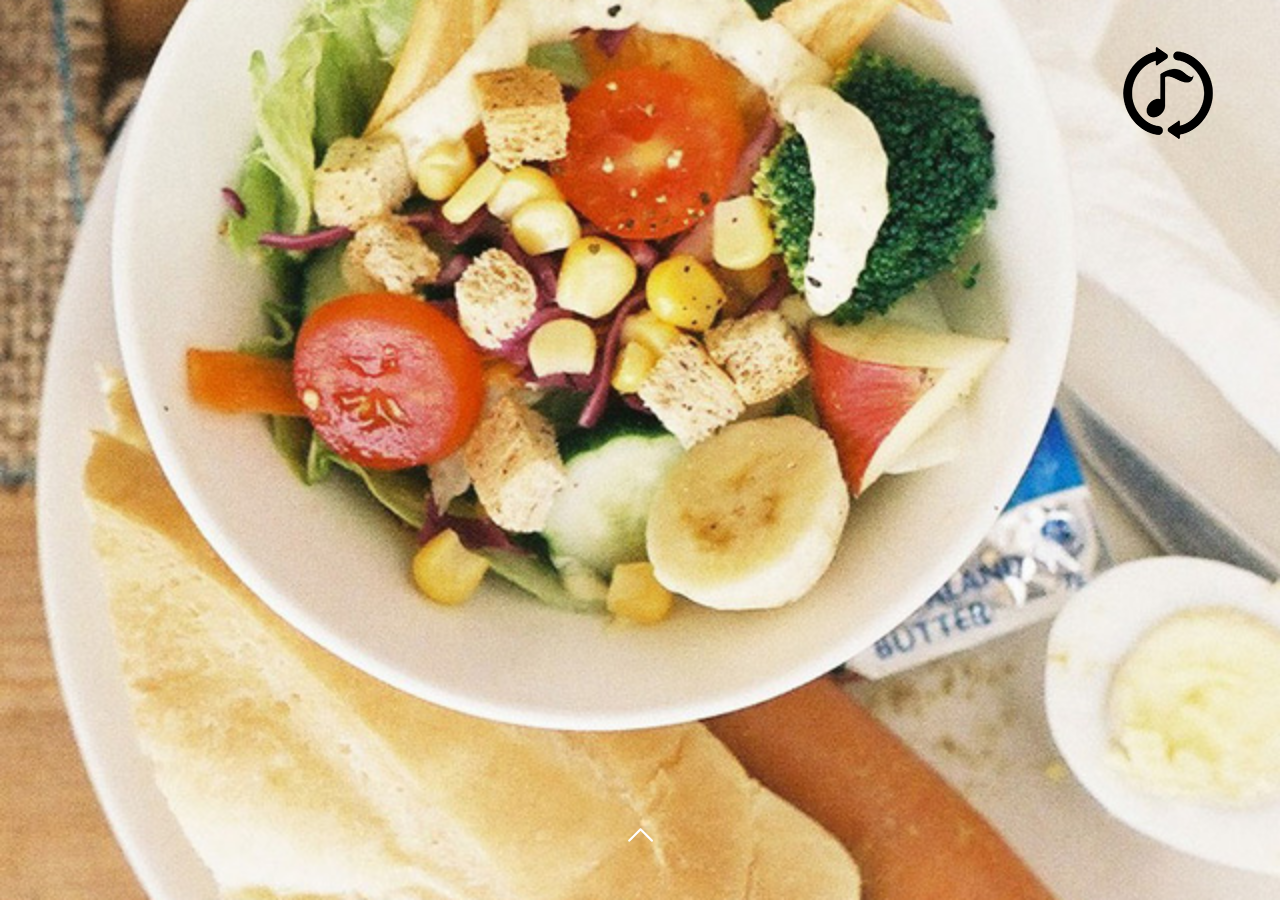
==== rollingscreen/index.html @ 0dbc527d "滑动图和音乐播放暂停" ====
<!DOCTYPE html>
<html lang="zh-cn" class="no-js">
<head>
    <meta http-equiv="Content-Type" content="text/html; charset=UTF-8">
    <meta http-equiv="Content-Type">
    <meta content="text/html; charset=utf-8">
    <meta charset="utf-8">
    <title>融成财富-融成金服</title>
    <meta name="viewport" content="initial-scale=1, maximum-scale=1, user-scalable=no">
    <meta name="format-detection" content="telephone=no">
    <meta name="format-detection" content="email=no">
    <link rel="stylesheet" type="text/css" href="css/reset.css">
    <link rel="stylesheet" type="text/css" href="css/animations.css">
    <link rel="stylesheet" type="text/css" href="css/layout.css">
    <link rel="stylesheet" type="text/css" href="css/page.css">
</head>
<body>

<div id="page-hd">
    <div id="loading" style="display: none;">
        <div class="spinner">
            <div class="spinner-container container1">
                <div class="circle1"></div>
                <div class="circle2"></div>
                <div class="circle3"></div>
                <div class="circle4"></div>
            </div>
            <div class="spinner-container container2">
                <div class="circle1"></div>
                <div class="circle2"></div>
                <div class="circle3"></div>
                <div class="circle4"></div>
            </div>
            <div class="spinner-container container3">
                <div class="circle1"></div>
                <div class="circle2"></div>
                <div class="circle3"></div>
                <div class="circle4"></div>
            </div>
        </div>
    </div>
    <img src="img/icon_up.png" alt="" class="arrow-up pt-page-moveIconUp"></div>
<div id="page-content">
    <div class="page page-1 page-current"></div>
    <div class="page page-2 hide"></div>
    <div class="page page-3 hide"></div>
    <div class="page page-4 hide"></div>
    <div class="page page-5 hide"></div>
    <div class="page page-6 hide"></div>
    <div class="page page-7 hide"></div>
    <div class="page page-8 hide"></div>
    <div class="page page-9 hide"></div>
</div>
<div id="page-ft"></div>
<div id="audio_btn" class="rotate">
    <audio loop src="i/bgm.mp3" id="media" autoplay="autoplay" preload="perload"></audio>
</div>
<script type="text/javascript" src="js/zepto.min.js"></script>
<script type="text/javascript" src="js/touch.js"></script>
<script type="text/javascript" src="js/index.js"></script>
<script type="text/javascript" src="js/jquery.min.js"></script>
<script>
    var x = document.getElementById("media");
    $(function () {
        $("#audio_btn").click(function () {
            $(this).toggleClass("rotate"); //控制音乐图标 自转或暂停(删除旋转属性)

            if ($(this).hasClass("rotate")) {//判断div是否包含指定类名，并指定音乐是否播放
                x.play();
            } else {
                x.pause();
            }
        })
    });
</script>
</body>
</html>
---- rollingscreen/css/animations.css ----
/* animation sets */

/* move from / to  */

.pt-page-moveToLeft {
	-webkit-animation: moveToLeft .6s ease both;
	animation: moveToLeft .6s ease both;
}

.pt-page-moveFromLeft {
	-webkit-animation: moveFromLeft .6s ease both;
	animation: moveFromLeft .6s ease both;
}

.pt-page-moveToRight {
	-webkit-animation: moveToRight .6s ease both;
	animation: moveToRight .6s ease both;
}

.pt-page-moveFromRight {
	-webkit-animation: moveFromRight .6s ease both;
	animation: moveFromRight .6s ease both;
}

.pt-page-moveToTop {
	-webkit-animation: moveToTop .6s ease both;
	animation: moveToTop .6s ease both;
}

.pt-page-moveFromTop {
	-webkit-animation: moveFromTop .6s ease both;
	animation: moveFromTop .6s ease both;
}

.pt-page-moveToBottom {
	-webkit-animation: moveToBottom .6s ease both;
	animation: moveToBottom .6s ease both;
}

.pt-page-moveFromBottom {
	-webkit-animation: moveFromBottom .6s ease both;
	animation: moveFromBottom .6s ease both;
}

/* fade */

.pt-page-fade {
	-webkit-animation: fade .7s ease both;
	animation: fade .7s ease both;
}

/* move from / to and fade */

.pt-page-moveToLeftFade {
	-webkit-animation: moveToLeftFade .7s ease both;
	animation: moveToLeftFade .7s ease both;
}

.pt-page-moveFromLeftFade {
	-webkit-animation: moveFromLeftFade .7s ease both;
	animation: moveFromLeftFade .7s ease both;
}

.pt-page-moveToRightFade {
	-webkit-animation: moveToRightFade .7s ease both;
	animation: moveToRightFade .7s ease both;
}

.pt-page-moveFromRightFade {
	-webkit-animation: moveFromRightFade .7s ease both;
	animation: moveFromRightFade .7s ease both;
}

.pt-page-moveToTopFade {
	-webkit-animation: moveToTopFade .7s ease both;
	animation: moveToTopFade .7s ease both;
}

.pt-page-moveFromTopFade {
	-webkit-animation: moveFromTopFade .7s ease both;
	animation: moveFromTopFade .7s ease both;
}

.pt-page-moveToBottomFade {
	-webkit-animation: moveToBottomFade .7s ease both;
	animation: moveToBottomFade .7s ease both;
}

.pt-page-moveFromBottomFade {
	-webkit-animation: moveFromBottomFade .7s ease both;
	animation: moveFromBottomFade .7s ease both;
}

/* move to with different easing */

.pt-page-moveToLeftEasing {
	-webkit-animation: moveToLeft .7s ease-in-out both;
	animation: moveToLeft .7s ease-in-out both;
}
.pt-page-moveToRightEasing {
	-webkit-animation: moveToRight .7s ease-in-out both;
	animation: moveToRight .7s ease-in-out both;
}
.pt-page-moveToTopEasing {
	-webkit-animation: moveToTop .7s ease-in-out both;
	animation: moveToTop .7s ease-in-out both;
}
.pt-page-moveToBottomEasing {
	-webkit-animation: moveToBottom .7s ease-in-out both;
	animation: moveToBottom .7s ease-in-out both;
}

/*  iconUp & circle */
.pt-page-moveIconUp {
	-webkit-animation: moveIconUp ease 1.5s both infinite;
	animation: moveToBottom ease 1.5s both infinite;
}

.pt-page-moveCircle {
	-webkit-animation: moveCircle ease-in-out 1.2s both;
	animation: moveCircle ease-in-out 1.2s both;
}


/********************************* keyframes **************************************/

/* move from / to  */

@-webkit-keyframes moveToLeft {
	from { }
	to { -webkit-transform: translateX(-100%); }
}
@keyframes moveToLeft {
	from { }
	to { -webkit-transform: translateX(-100%); transform: translateX(-100%); }
}

@-webkit-keyframes moveFromLeft {
	from { -webkit-transform: translateX(-100%); }
}
@keyframes moveFromLeft {
	from { -webkit-transform: translateX(-100%); transform: translateX(-100%); }
}

@-webkit-keyframes moveToRight { 
	from { }
	to { -webkit-transform: translateX(100%); }
}
@keyframes moveToRight { 
	from { }
	to { -webkit-transform: translateX(100%); transform: translateX(100%); }
}

@-webkit-keyframes moveFromRight {
	from { -webkit-transform: translateX(100%); }
}
@keyframes moveFromRight {
	from { -webkit-transform: translateX(100%); transform: translateX(100%); }
}

@-webkit-keyframes moveToTop {
	from { }
	to { -webkit-transform: translateY(-100%); }
}
@keyframes moveToTop {
	from { }
	to { -webkit-transform: translateY(-100%); transform: translateY(-100%); }
}

@-webkit-keyframes moveFromTop {
	from { -webkit-transform: translateY(-100%); }
}
@keyframes moveFromTop {
	from { -webkit-transform: translateY(-100%); transform: translateY(-100%); }
}

@-webkit-keyframes moveToBottom {
	from { }
	to { -webkit-transform: translateY(100%); }
}
@keyframes moveToBottom {
	from { }
	to { -webkit-transform: translateY(100%); transform: translateY(100%); }
}

@-webkit-keyframes moveFromBottom {
	from { -webkit-transform: translateY(100%); }
}
@keyframes moveFromBottom {
	from { -webkit-transform: translateY(100%); transform: translateY(100%); }
}

@-webkit-keyframes moveIconUp {
	0% { -webkit-transform: translateY(100%); opacity:0;}
	50% { -webkit-transform: translateY(0%); opacity:1;}
	100% { -webkit-transform: translateY(-100%); opacity:0;}
}
@keyframes moveIconUp {
	0% { -webkit-transform: translateY(100%); transform: translateY(100%); opacity:0;}
	50% { -webkit-transform: translateY(0%); transform: translateY(0%); opacity:1;}
	100% { -webkit-transform: translateY(-100%); transform: translateY(-100%); opacity:0;}
}

@-webkit-keyframes moveCircle {
	0% { -webkit-transform: translateY(-80%);-webkit-opacity:0.1;}
	5% { -webkit-transform: translateY(-80%);-webkit-opacity:0.3;}
	35% { -webkit-transform: translateY(10%);-webkit-opacity:1;}
	60% { -webkit-transform: translateY(-13%);}
	65% { -webkit-transform: translateY(-13%);}
	100% { -webkit-transform: translateY(0%);}
}

@keyframes moveCircle {
	0% { -webkit-transform: translateY(-80%);-webkit-opacity:0.1;
		transform: translateY(-80%);opacity:0.1;}
	5% { -webkit-transform: translateY(-80%);-webkit-opacity:0.3;
		transform: translateY(-80%);opacity:0.3;}
	35% { -webkit-transform: translateY(10%);-webkit-opacity:1;
		transform: translateY(10%);opacity:1;}
	60% { -webkit-transform: translateY(-13%);transform: translateY(-13%);}
	65% { -webkit-transform: translateY(-13%);transform: translateY(-13%);}
	100% { -webkit-transform: translateY(0%);transform: translateY(0%);}
}

/* fade */

@-webkit-keyframes fade {
	from { }
	to { opacity: 0.3; }
}
@keyframes fade {
	from { }
	to { opacity: 0.3; }
}

/* move from / to and fade */

@-webkit-keyframes moveToLeftFade {
	from { }
	to { opacity: 0.3; -webkit-transform: translateX(-100%); }
}
@keyframes moveToLeftFade {
	from { }
	to { opacity: 0.3; -webkit-transform: translateX(-100%); transform: translateX(-100%); }
}

@-webkit-keyframes moveFromLeftFade {
	from { opacity: 0.3; -webkit-transform: translateX(-100%); }
}
@keyframes moveFromLeftFade {
	from { opacity: 0.3; -webkit-transform: translateX(-100%); transform: translateX(-100%); }
}

@-webkit-keyframes moveToRightFade {
	from { }
	to { opacity: 0.3; -webkit-transform: translateX(100%); }
}
@keyframes moveToRightFade {
	from { }
	to { opacity: 0.3; -webkit-transform: translateX(100%); transform: translateX(100%); }
}

@-webkit-keyframes moveFromRightFade {
	from { opacity: 0.3; -webkit-transform: translateX(100%); }
}
@keyframes moveFromRightFade {
	from { opacity: 0.3; -webkit-transform: translateX(100%); transform: translateX(100%); }
}

@-webkit-keyframes moveToTopFade {
	from { }
	to { opacity: 0.3; -webkit-transform: translateY(-100%); }
}
@keyframes moveToTopFade {
	from { }
	to { opacity: 0.3; -webkit-transform: translateY(-100%); transform: translateY(-100%); }
}

@-webkit-keyframes moveFromTopFade {
	from { opacity: 0.3; -webkit-transform: translateY(-100%); }
}
@keyframes moveFromTopFade {
	from { opacity: 0.3; -webkit-transform: translateY(-100%); transform: translateY(-100%); }
}

@-webkit-keyframes moveToBottomFade {
	from { }
	to { opacity: 0.3; -webkit-transform: translateY(100%); }
}
@keyframes moveToBottomFade {
	from { }
	to { opacity: 0.3; -webkit-transform: translateY(100%); transform: translateY(100%); }
}

@-webkit-keyframes moveFromBottomFade {
	from { opacity: 0.3; -webkit-transform: translateY(100%); }
}
@keyframes moveFromBottomFade {
	from { opacity: 0.3; -webkit-transform: translateY(100%); transform: translateY(100%); }
}

/* scale and fade */

.pt-page-scaleDown {
	-webkit-animation: scaleDown .7s ease both;
	animation: scaleDown .7s ease both;
}

.pt-page-scaleUp {
	-webkit-animation: scaleUp .7s ease both;
	animation: scaleUp .7s ease both;
}

.pt-page-scaleUpDown {
	-webkit-animation: scaleUpDown .5s ease both;
	animation: scaleUpDown .5s ease both;
}

.pt-page-scaleDownUp {
	-webkit-animation: scaleDownUp .5s ease both;
	animation: scaleDownUp .5s ease both;
}

.pt-page-scaleDownCenter {
	-webkit-animation: scaleDownCenter .4s ease-in both;
	animation: scaleDownCenter .4s ease-in both;
}

.pt-page-scaleUpCenter {
	-webkit-animation: scaleUpCenter .4s ease-out both;
	animation: scaleUpCenter .4s ease-out both;
}

/********************************* keyframes **************************************/

/* scale and fade */

@-webkit-keyframes scaleDown {
	from { }
	to { opacity: 0; -webkit-transform: scale(.8); }
}
@keyframes scaleDown {
	from { }
	to { opacity: 0; -webkit-transform: scale(.8); transform: scale(.8); }
}

@-webkit-keyframes scaleUp {
	from { opacity: 0; -webkit-transform: scale(.8); }
}
@keyframes scaleUp {
	from { opacity: 0; -webkit-transform: scale(.8); transform: scale(.8); }
}

@-webkit-keyframes scaleUpDown {
	from { opacity: 0; -webkit-transform: scale(1.2); }
}
@keyframes scaleUpDown {
	from { opacity: 0; -webkit-transform: scale(1.2); transform: scale(1.2); }
}

@-webkit-keyframes scaleDownUp {
	from { }
	to { opacity: 0; -webkit-transform: scale(1.2); }
}
@keyframes scaleDownUp {
	from { }
	to { opacity: 0; -webkit-transform: scale(1.2); transform: scale(1.2); }
}

@-webkit-keyframes scaleDownCenter {
	from { }
	to { opacity: 0; -webkit-transform: scale(.7); }
}
@keyframes scaleDownCenter {
	from { }
	to { opacity: 0; -webkit-transform: scale(.7); transform: scale(.7); }
}

@-webkit-keyframes scaleUpCenter {
	from { opacity: 0; -webkit-transform: scale(.7); }
}
@keyframes scaleUpCenter {
	from { opacity: 0; -webkit-transform: scale(.7); transform: scale(.7); }
}

/* rotate sides first and scale */

.pt-page-rotateRightSideFirst {
	-webkit-transform-origin: 0% 50%;
	transform-origin: 0% 50%;
	-webkit-animation: rotateRightSideFirst .8s both ease-in;
	animation: rotateRightSideFirst .8s both ease-in;
}
.pt-page-rotateLeftSideFirst {
	-webkit-transform-origin: 100% 50%;
	transform-origin: 100% 50%;
	-webkit-animation: rotateLeftSideFirst .8s both ease-in;
	animation: rotateLeftSideFirst .8s both ease-in;
}
.pt-page-rotateTopSideFirst {
	-webkit-transform-origin: 50% 100%;
	transform-origin: 50% 100%;
	-webkit-animation: rotateTopSideFirst .8s both ease-in;
	animation: rotateTopSideFirst .8s both ease-in;
}
.pt-page-rotateBottomSideFirst {
	-webkit-transform-origin: 50% 0%;
	transform-origin: 50% 0%;
	-webkit-animation: rotateBottomSideFirst .8s both ease-in;
	animation: rotateBottomSideFirst .8s both ease-in;
}

/* flip */

.pt-page-flipOutRight {
	-webkit-transform-origin: 50% 50%;
	transform-origin: 50% 50%;
	-webkit-animation: flipOutRight .5s both ease-in;
	animation: flipOutRight .5s both ease-in;
}
.pt-page-flipInLeft {
	-webkit-transform-origin: 50% 50%;
	transform-origin: 50% 50%;
	-webkit-animation: flipInLeft .5s both ease-out;
	animation: flipInLeft .5s both ease-out;
}
.pt-page-flipOutLeft {
	-webkit-transform-origin: 50% 50%;
	transform-origin: 50% 50%;
	-webkit-animation: flipOutLeft .5s both ease-in;
	animation: flipOutLeft .5s both ease-in;
}
.pt-page-flipInRight {
	-webkit-transform-origin: 50% 50%;
	transform-origin: 50% 50%;
	-webkit-animation: flipInRight .5s both ease-out;
	animation: flipInRight .5s both ease-out;
}
.pt-page-flipOutTop {
	-webkit-transform-origin: 50% 50%;
	transform-origin: 50% 50%;
	-webkit-animation: flipOutTop .5s both ease-in;
	animation: flipOutTop .5s both ease-in;
}
.pt-page-flipInBottom {
	-webkit-transform-origin: 50% 50%;
	transform-origin: 50% 50%;
	-webkit-animation: flipInBottom .5s both ease-out;
	animation: flipInBottom .5s both ease-out;
}
.pt-page-flipOutBottom {
	-webkit-transform-origin: 50% 50%;
	transform-origin: 50% 50%;
	-webkit-animation: flipOutBottom .5s both ease-in;
	animation: flipOutBottom .5s both ease-in;
}
.pt-page-flipInTop {
	-webkit-transform-origin: 50% 50%;
	transform-origin: 50% 50%;
	-webkit-animation: flipInTop .5s both ease-out;
	animation: flipInTop .5s both ease-out;
}

/* rotate fall */

.pt-page-rotateFall {
	-webkit-transform-origin: 0% 0%;
	transform-origin: 0% 0%;
	-webkit-animation: rotateFall 1s both ease-in;
	animation: rotateFall 1s both ease-in;
}

/* rotate newspaper */
.pt-page-rotateOutNewspaper {
	-webkit-transform-origin: 50% 50%;
	transform-origin: 50% 50%;
	-webkit-animation: rotateOutNewspaper .5s both ease-in;
	animation: rotateOutNewspaper .5s both ease-in;
}
.pt-page-rotateInNewspaper {
	-webkit-transform-origin: 50% 50%;
	transform-origin: 50% 50%;
	-webkit-animation: rotateInNewspaper .5s both ease-out;
	animation: rotateInNewspaper .5s both ease-out;
}

/* push */
.pt-page-rotatePushLeft {
	-webkit-transform-origin: 0% 50%;
	transform-origin: 0% 50%;
	-webkit-animation: rotatePushLeft .8s both ease;
	animation: rotatePushLeft .8s both ease;
}
.pt-page-rotatePushRight {
	-webkit-transform-origin: 100% 50%;
	transform-origin: 100% 50%;
	-webkit-animation: rotatePushRight .8s both ease;
	animation: rotatePushRight .8s both ease;
}
.pt-page-rotatePushTop {
	-webkit-transform-origin: 50% 0%;
	transform-origin: 50% 0%;
	-webkit-animation: rotatePushTop .8s both ease;
	animation: rotatePushTop .8s both ease;
}
.pt-page-rotatePushBottom {
	-webkit-transform-origin: 50% 100%;
	transform-origin: 50% 100%;
	-webkit-animation: rotatePushBottom .8s both ease;
	animation: rotatePushBottom .8s both ease;
}

/* pull */
.pt-page-rotatePullRight {
	-webkit-transform-origin: 100% 50%;
	transform-origin: 100% 50%;
	-webkit-animation: rotatePullRight .5s both ease;
	animation: rotatePullRight .5s both ease;
}
.pt-page-rotatePullLeft {
	-webkit-transform-origin: 0% 50%;
	transform-origin: 0% 50%;
	-webkit-animation: rotatePullLeft .5s both ease;
	animation: rotatePullLeft .5s both ease;
}
.pt-page-rotatePullTop {
	-webkit-transform-origin: 50% 0%;
	transform-origin: 50% 0%;
	-webkit-animation: rotatePullTop .5s both ease;
	animation: rotatePullTop .5s both ease;
}
.pt-page-rotatePullBottom {
	-webkit-transform-origin: 50% 100%;
	transform-origin: 50% 100%;
	-webkit-animation: rotatePullBottom .5s both ease;
	animation: rotatePullBottom .5s both ease;
}

/* fold */
.pt-page-rotateFoldRight {
	-webkit-transform-origin: 0% 50%;
	transform-origin: 0% 50%;
	-webkit-animation: rotateFoldRight .7s both ease;
	animation: rotateFoldRight .7s both ease;
}
.pt-page-rotateFoldLeft {
	-webkit-transform-origin: 100% 50%;
	transform-origin: 100% 50%;
	-webkit-animation: rotateFoldLeft .7s both ease;
	animation: rotateFoldLeft .7s both ease;
}
.pt-page-rotateFoldTop {
	-webkit-transform-origin: 50% 100%;
	transform-origin: 50% 100%;
	-webkit-animation: rotateFoldTop .7s both ease;
	animation: rotateFoldTop .7s both ease;
}
.pt-page-rotateFoldBottom {
	-webkit-transform-origin: 50% 0%;
	transform-origin: 50% 0%;
	-webkit-animation: rotateFoldBottom .7s both ease;
	animation: rotateFoldBottom .7s both ease;
}

/* unfold */
.pt-page-rotateUnfoldLeft {
	-webkit-transform-origin: 100% 50%;
	transform-origin: 100% 50%;
	-webkit-animation: rotateUnfoldLeft .7s both ease;
	animation: rotateUnfoldLeft .7s both ease;
}
.pt-page-rotateUnfoldRight {
	-webkit-transform-origin: 0% 50%;
	transform-origin: 0% 50%;
	-webkit-animation: rotateUnfoldRight .7s both ease;
	animation: rotateUnfoldRight .7s both ease;
}
.pt-page-rotateUnfoldTop {
	-webkit-transform-origin: 50% 100%;
	transform-origin: 50% 100%;
	-webkit-animation: rotateUnfoldTop .7s both ease;
	animation: rotateUnfoldTop .7s both ease;
}
.pt-page-rotateUnfoldBottom {
	-webkit-transform-origin: 50% 0%;
	transform-origin: 50% 0%;
	-webkit-animation: rotateUnfoldBottom .7s both ease;
	animation: rotateUnfoldBottom .7s both ease;
}

/* room walls */
.pt-page-rotateRoomLeftOut {
	-webkit-transform-origin: 100% 50%;
	transform-origin: 100% 50%;
	-webkit-animation: rotateRoomLeftOut .8s both ease;
	animation: rotateRoomLeftOut .8s both ease;
}
.pt-page-rotateRoomLeftIn {
	-webkit-transform-origin: 0% 50%;
	transform-origin: 0% 50%;
	-webkit-animation: rotateRoomLeftIn .8s both ease;
	animation: rotateRoomLeftIn .8s both ease;
}
.pt-page-rotateRoomRightOut {
	-webkit-transform-origin: 0% 50%;
	transform-origin: 0% 50%;
	-webkit-animation: rotateRoomRightOut .8s both ease;
	animation: rotateRoomRightOut .8s both ease;
}
.pt-page-rotateRoomRightIn {
	-webkit-transform-origin: 100% 50%;
	transform-origin: 100% 50%;
	-webkit-animation: rotateRoomRightIn .8s both ease;
	animation: rotateRoomRightIn .8s both ease;
}
.pt-page-rotateRoomTopOut {
	-webkit-transform-origin: 50% 100%;
	transform-origin: 50% 100%;
	-webkit-animation: rotateRoomTopOut .8s both ease;
	animation: rotateRoomTopOut .8s both ease;
}
.pt-page-rotateRoomTopIn {
	-webkit-transform-origin: 50% 0%;
	transform-origin: 50% 0%;
	-webkit-animation: rotateRoomTopIn .8s both ease;
	animation: rotateRoomTopIn .8s both ease;
}
.pt-page-rotateRoomBottomOut {
	-webkit-transform-origin: 50% 0%;
	transform-origin: 50% 0%;
	-webkit-animation: rotateRoomBottomOut .8s both ease;
	animation: rotateRoomBottomOut .8s both ease;
}
.pt-page-rotateRoomBottomIn {
	-webkit-transform-origin: 50% 100%;
	transform-origin: 50% 100%;
	-webkit-animation: rotateRoomBottomIn .8s both ease;
	animation: rotateRoomBottomIn .8s both ease;
}

/* cube */
.pt-page-rotateCubeLeftOut {
	-webkit-transform-origin: 100% 50%;
	transform-origin: 100% 50%;
	-webkit-animation: rotateCubeLeftOut .6s both ease-in;
	animation: rotateCubeLeftOut .6s both ease-in;
}
.pt-page-rotateCubeLeftIn {
	-webkit-transform-origin: 0% 50%;
	transform-origin: 0% 50%;
	-webkit-animation: rotateCubeLeftIn .6s both ease-in;
	animation: rotateCubeLeftIn .6s both ease-in;
}
.pt-page-rotateCubeRightOut {
	-webkit-transform-origin: 0% 50%;
	transform-origin: 0% 50%;
	-webkit-animation: rotateCubeRightOut .6s both ease-in;
	animation: rotateCubeRightOut .6s both ease-in;
}
.pt-page-rotateCubeRightIn {
	-webkit-transform-origin: 100% 50%;
	transform-origin: 100% 50%;
	-webkit-animation: rotateCubeRightIn .6s both ease-in;
	animation: rotateCubeRightIn .6s both ease-in;
}
.pt-page-rotateCubeTopOut {
	-webkit-transform-origin: 50% 100%;
	transform-origin: 50% 100%;
	-webkit-animation: rotateCubeTopOut .6s both ease-in;
	animation: rotateCubeTopOut .6s both ease-in;
}
.pt-page-rotateCubeTopIn {
	-webkit-transform-origin: 50% 0%;
	transform-origin: 50% 0%;
	-webkit-animation: rotateCubeTopIn .6s both ease-in;
	animation: rotateCubeTopIn .6s both ease-in;
}
.pt-page-rotateCubeBottomOut {
	-webkit-transform-origin: 50% 0%;
	transform-origin: 50% 0%;
	-webkit-animation: rotateCubeBottomOut .6s both ease-in;
	animation: rotateCubeBottomOut .6s both ease-in;
}
.pt-page-rotateCubeBottomIn {
	-webkit-transform-origin: 50% 100%;
	transform-origin: 50% 100%;
	-webkit-animation: rotateCubeBottomIn .6s both ease-in;
	animation: rotateCubeBottomIn .6s both ease-in;
}

/* carousel */
.pt-page-rotateCarouselLeftOut {
	-webkit-transform-origin: 100% 50%;
	transform-origin: 100% 50%;
	-webkit-animation: rotateCarouselLeftOut .8s both ease;
	animation: rotateCarouselLeftOut .8s both ease;
}
.pt-page-rotateCarouselLeftIn {
	-webkit-transform-origin: 0% 50%;
	transform-origin: 0% 50%;
	-webkit-animation: rotateCarouselLeftIn .8s both ease;
	animation: rotateCarouselLeftIn .8s both ease;
}
.pt-page-rotateCarouselRightOut {
	-webkit-transform-origin: 0% 50%;
	transform-origin: 0% 50%;
	-webkit-animation: rotateCarouselRightOut .8s both ease;
	animation: rotateCarouselRightOut .8s both ease;
}
.pt-page-rotateCarouselRightIn {
	-webkit-transform-origin: 100% 50%;
	transform-origin: 100% 50%;
	-webkit-animation: rotateCarouselRightIn .8s both ease;
	animation: rotateCarouselRightIn .8s both ease;
}
.pt-page-rotateCarouselTopOut {
	-webkit-transform-origin: 50% 100%;
	transform-origin: 50% 100%;
	-webkit-animation: rotateCarouselTopOut .8s both ease;
	animation: rotateCarouselTopOut .8s both ease;
}
.pt-page-rotateCarouselTopIn {
	-webkit-transform-origin: 50% 0%;
	transform-origin: 50% 0%;
	-webkit-animation: rotateCarouselTopIn .8s both ease;
	animation: rotateCarouselTopIn .8s both ease;
}
.pt-page-rotateCarouselBottomOut {
	-webkit-transform-origin: 50% 0%;
	transform-origin: 50% 0%;
	-webkit-animation: rotateCarouselBottomOut .8s both ease;
	animation: rotateCarouselBottomOut .8s both ease;
}
.pt-page-rotateCarouselBottomIn {
	-webkit-transform-origin: 50% 100%;
	transform-origin: 50% 100%;
	-webkit-animation: rotateCarouselBottomIn .8s both ease;
	animation: rotateCarouselBottomIn .8s both ease;
}

/* sides */
.pt-page-rotateSidesOut {
	-webkit-transform-origin: -50% 50%;
	transform-origin: -50% 50%;
	-webkit-animation: rotateSidesOut .5s both ease-in;
	animation: rotateSidesOut .5s both ease-in;
}
.pt-page-rotateSidesIn {
	-webkit-transform-origin: 150% 50%;
	transform-origin: 150% 50%;
	-webkit-animation: rotateSidesIn .5s both ease-out;
	animation: rotateSidesIn .5s both ease-out;
}

/* slide */
.pt-page-rotateSlideOut {
	-webkit-animation: rotateSlideOut 1s both ease;
	animation: rotateSlideOut 1s both ease;
}
.pt-page-rotateSlideIn {
	-webkit-animation: rotateSlideIn 1s both ease;
	animation: rotateSlideIn 1s both ease;
}

/********************************* keyframes **************************************/

/* rotate sides first and scale */

@-webkit-keyframes rotateRightSideFirst {
	0% { }
	40% { -webkit-transform: rotateY(15deg); opacity: .8; -webkit-animation-timing-function: ease-out; }
	100% { -webkit-transform: scale(0.8) translateZ(-200px); opacity:0; }
}
@keyframes rotateRightSideFirst {
	0% { }
	40% { -webkit-transform: rotateY(15deg); transform: rotateY(15deg); opacity: .8; -webkit-animation-timing-function: ease-out; animation-timing-function: ease-out; }
	100% { -webkit-transform: scale(0.8) translateZ(-200px); transform: scale(0.8) translateZ(-200px); opacity:0; }
}

@-webkit-keyframes rotateLeftSideFirst {
	0% { }
	40% { -webkit-transform: rotateY(-15deg); opacity: .8; -webkit-animation-timing-function: ease-out; }
	100% { -webkit-transform: scale(0.8) translateZ(-200px); opacity:0; }
}
@keyframes rotateLeftSideFirst {
	0% { }
	40% { -webkit-transform: rotateY(-15deg); transform: rotateY(-15deg); opacity: .8; -webkit-animation-timing-function: ease-out; animation-timing-function: ease-out; }
	100% { -webkit-transform: scale(0.8) translateZ(-200px); transform: scale(0.8) translateZ(-200px); opacity:0; }
}

@-webkit-keyframes rotateTopSideFirst {
	0% { }
	40% { -webkit-transform: rotateX(15deg); opacity: .8; -webkit-animation-timing-function: ease-out; }
	100% { -webkit-transform: scale(0.8) translateZ(-200px); opacity:0; }
}
@keyframes rotateTopSideFirst {
	0% { }
	40% { -webkit-transform: rotateX(15deg); transform: rotateX(15deg); opacity: .8; -webkit-animation-timing-function: ease-out; animation-timing-function: ease-out; }
	100% { -webkit-transform: scale(0.8) translateZ(-200px); transform: scale(0.8) translateZ(-200px); opacity:0; }
}

@-webkit-keyframes rotateBottomSideFirst {
	0% { }
	40% { -webkit-transform: rotateX(-15deg); opacity: .8; -webkit-animation-timing-function: ease-out; }
	100% { -webkit-transform: scale(0.8) translateZ(-200px); opacity:0; }
}
@keyframes rotateBottomSideFirst {
	0% { }
	40% { -webkit-transform: rotateX(-15deg); transform: rotateX(-15deg); opacity: .8; -webkit-animation-timing-function: ease-out; animation-timing-function: ease-out; }
	100% { -webkit-transform: scale(0.8) translateZ(-200px); transform: scale(0.8) translateZ(-200px); opacity:0; }
}

/* flip */

@-webkit-keyframes flipOutRight {
	from { }
	to { -webkit-transform: translateZ(-1000px) rotateY(90deg); opacity: 0.2; }
}
@keyframes flipOutRight {
	from { }
	to { -webkit-transform: translateZ(-1000px) rotateY(90deg); transform: translateZ(-1000px) rotateY(90deg); opacity: 0.2; }
}

@-webkit-keyframes flipInLeft {
	from { -webkit-transform: translateZ(-1000px) rotateY(-90deg); opacity: 0.2; }
}
@keyframes flipInLeft {
	from { -webkit-transform: translateZ(-1000px) rotateY(-90deg); transform: translateZ(-1000px) rotateY(-90deg); opacity: 0.2; }
}

@-webkit-keyframes flipOutLeft {
	from { }
	to { -webkit-transform: translateZ(-1000px) rotateY(-90deg); opacity: 0.2; }
}
@keyframes flipOutLeft {
	from { }
	to { -webkit-transform: translateZ(-1000px) rotateY(-90deg); transform: translateZ(-1000px) rotateY(-90deg); opacity: 0.2; }
}

@-webkit-keyframes flipInRight {
	from { -webkit-transform: translateZ(-1000px) rotateY(90deg); opacity: 0.2; }
}
@keyframes flipInRight {
	from { -webkit-transform: translateZ(-1000px) rotateY(90deg); transform: translateZ(-1000px) rotateY(90deg); opacity: 0.2; }
}

@-webkit-keyframes flipOutTop {
	from { }
	to { -webkit-transform: translateZ(-1000px) rotateX(90deg); opacity: 0.2; }
}
@keyframes flipOutTop {
	from { }
	to { -webkit-transform: translateZ(-1000px) rotateX(90deg); transform: translateZ(-1000px) rotateX(90deg); opacity: 0.2; }
}

@-webkit-keyframes flipInBottom {
	from { -webkit-transform: translateZ(-1000px) rotateX(-90deg); opacity: 0.2; }
}
@keyframes flipInBottom {
	from { -webkit-transform: translateZ(-1000px) rotateX(-90deg); transform: translateZ(-1000px) rotateX(-90deg); opacity: 0.2; }
}

@-webkit-keyframes flipOutBottom {
	from { }
	to { -webkit-transform: translateZ(-1000px) rotateX(-90deg); opacity: 0.2; }
}
@keyframes flipOutBottom {
	from { }
	to { -webkit-transform: translateZ(-1000px) rotateX(-90deg); transform: translateZ(-1000px) rotateX(-90deg); opacity: 0.2; }
}

@-webkit-keyframes flipInTop {
	from { -webkit-transform: translateZ(-1000px) rotateX(90deg); opacity: 0.2; }
}
@keyframes flipInTop {
	from { -webkit-transform: translateZ(-1000px) rotateX(90deg); transform: translateZ(-1000px) rotateX(90deg); opacity: 0.2; }
}

/* fall */

@-webkit-keyframes rotateFall {
	0% { -webkit-transform: rotateZ(0deg); }
	20% { -webkit-transform: rotateZ(10deg); -webkit-animation-timing-function: ease-out; }
	40% { -webkit-transform: rotateZ(17deg); }
	60% { -webkit-transform: rotateZ(16deg); }
	100% { -webkit-transform: translateY(100%) rotateZ(17deg); }
}
@keyframes rotateFall {
	0% { -webkit-transform: rotateZ(0deg); transform: rotateZ(0deg); }
	20% { -webkit-transform: rotateZ(10deg); transform: rotateZ(10deg); -webkit-animation-timing-function: ease-out; animation-timing-function: ease-out; }
	40% { -webkit-transform: rotateZ(17deg); transform: rotateZ(17deg); }
	60% { -webkit-transform: rotateZ(16deg); transform: rotateZ(16deg); }
	100% { -webkit-transform: translateY(100%) rotateZ(17deg); transform: translateY(100%) rotateZ(17deg); }
}

/* newspaper */

@-webkit-keyframes rotateOutNewspaper {
	from { }
	to { -webkit-transform: translateZ(-3000px) rotateZ(360deg); opacity: 0; }
}
@keyframes rotateOutNewspaper {
	from { }
	to { -webkit-transform: translateZ(-3000px) rotateZ(360deg); transform: translateZ(-3000px) rotateZ(360deg); opacity: 0; }
}

@-webkit-keyframes rotateInNewspaper {
	from { -webkit-transform: translateZ(-3000px) rotateZ(-360deg); opacity: 0; }
}
@keyframes rotateInNewspaper {
	from { -webkit-transform: translateZ(-3000px) rotateZ(-360deg); transform: translateZ(-3000px) rotateZ(-360deg); opacity: 0; }
}

/* push */

@-webkit-keyframes rotatePushLeft {
	from { }
	to { opacity: 0; -webkit-transform: rotateY(90deg); }
}
@keyframes rotatePushLeft {
	from { }
	to { opacity: 0; -webkit-transform: rotateY(90deg); transform: rotateY(90deg); }
}

@-webkit-keyframes rotatePushRight {
	from { }
	to { opacity: 0; -webkit-transform: rotateY(-90deg); }
}
@keyframes rotatePushRight {
	from { }
	to { opacity: 0; -webkit-transform: rotateY(-90deg); transform: rotateY(-90deg); }
}

@-webkit-keyframes rotatePushTop {
	from { }
	to { opacity: 0; -webkit-transform: rotateX(-90deg); }
}
@keyframes rotatePushTop {
	from { }
	to { opacity: 0; -webkit-transform: rotateX(-90deg); transform: rotateX(-90deg); }
}

@-webkit-keyframes rotatePushBottom {
	from { }
	to { opacity: 0; -webkit-transform: rotateX(90deg); }
}
@keyframes rotatePushBottom {
	from { }
	to { opacity: 0; -webkit-transform: rotateX(90deg); transform: rotateX(90deg); }
}

/* pull */

@-webkit-keyframes rotatePullRight {
	from { opacity: 0; -webkit-transform: rotateY(-90deg); }
}
@keyframes rotatePullRight {
	from { opacity: 0; -webkit-transform: rotateY(-90deg); transform: rotateY(-90deg); }
}

@-webkit-keyframes rotatePullLeft {
	from { opacity: 0; -webkit-transform: rotateY(90deg); }
}
@keyframes rotatePullLeft {
	from { opacity: 0; -webkit-transform: rotateY(90deg); transform: rotateY(90deg); }
}

@-webkit-keyframes rotatePullTop {
	from { opacity: 0; -webkit-transform: rotateX(-90deg); }
}
@keyframes rotatePullTop {
	from { opacity: 0; -webkit-transform: rotateX(-90deg); transform: rotateX(-90deg); }
}

@-webkit-keyframes rotatePullBottom {
	from { opacity: 0; -webkit-transform: rotateX(90deg); }
}
@keyframes rotatePullBottom {
	from { opacity: 0; -webkit-transform: rotateX(90deg); transform: rotateX(90deg); }
}

/* fold */

@-webkit-keyframes rotateFoldRight {
	from { }
	to { opacity: 0; -webkit-transform: translateX(100%) rotateY(90deg); }
}
@keyframes rotateFoldRight {
	from { }
	to { opacity: 0; -webkit-transform: translateX(100%) rotateY(90deg); transform: translateX(100%) rotateY(90deg); }
}

@-webkit-keyframes rotateFoldLeft {
	from { }
	to { opacity: 0; -webkit-transform: translateX(-100%) rotateY(-90deg); }
}
@keyframes rotateFoldLeft {
	from { }
	to { opacity: 0; -webkit-transform: translateX(-100%) rotateY(-90deg); transform: translateX(-100%) rotateY(-90deg); }
}

@-webkit-keyframes rotateFoldTop {
	from { }
	to { opacity: 0; -webkit-transform: translateY(-100%) rotateX(90deg); }
}
@keyframes rotateFoldTop {
	from { }
	to { opacity: 0; -webkit-transform: translateY(-100%) rotateX(90deg); transform: translateY(-100%) rotateX(90deg); }
}

@-webkit-keyframes rotateFoldBottom {
	from { }
	to { opacity: 0; -webkit-transform: translateY(100%) rotateX(-90deg); }
}
@keyframes rotateFoldBottom {
	from { }
	to { opacity: 0; -webkit-transform: translateY(100%) rotateX(-90deg); transform: translateY(100%) rotateX(-90deg); }
}

/* unfold */

@-webkit-keyframes rotateUnfoldLeft {
	from { opacity: 0; -webkit-transform: translateX(-100%) rotateY(-90deg); }
}
@keyframes rotateUnfoldLeft {
	from { opacity: 0; -webkit-transform: translateX(-100%) rotateY(-90deg); transform: translateX(-100%) rotateY(-90deg); }
}

@-webkit-keyframes rotateUnfoldRight {
	from { opacity: 0; -webkit-transform: translateX(100%) rotateY(90deg); }
}
@keyframes rotateUnfoldRight {
	from { opacity: 0; -webkit-transform: translateX(100%) rotateY(90deg); transform: translateX(100%) rotateY(90deg); }
}

@-webkit-keyframes rotateUnfoldTop {
	from { opacity: 0; -webkit-transform: translateY(-100%) rotateX(90deg); }
}
@keyframes rotateUnfoldTop {
	from { opacity: 0; -webkit-transform: translateY(-100%) rotateX(90deg); transform: translateY(-100%) rotateX(90deg); }
}

@-webkit-keyframes rotateUnfoldBottom {
	from { opacity: 0; -webkit-transform: translateY(100%) rotateX(-90deg); }
}
@keyframes rotateUnfoldBottom {
	from { opacity: 0; -webkit-transform: translateY(100%) rotateX(-90deg); transform: translateY(100%) rotateX(-90deg); }
}

/* room walls */

@-webkit-keyframes rotateRoomLeftOut {
	from { }
	to { opacity: .3; -webkit-transform: translateX(-100%) rotateY(90deg); }
}
@keyframes rotateRoomLeftOut {
	from { }
	to { opacity: .3; -webkit-transform: translateX(-100%) rotateY(90deg); transform: translateX(-100%) rotateY(90deg); }
}

@-webkit-keyframes rotateRoomLeftIn {
	from { opacity: .3; -webkit-transform: translateX(100%) rotateY(-90deg); }
}
@keyframes rotateRoomLeftIn {
	from { opacity: .3; -webkit-transform: translateX(100%) rotateY(-90deg); transform: translateX(100%) rotateY(-90deg); }
}

@-webkit-keyframes rotateRoomRightOut {
	from { }
	to { opacity: .3; -webkit-transform: translateX(100%) rotateY(-90deg); }
}
@keyframes rotateRoomRightOut {
	from { }
	to { opacity: .3; -webkit-transform: translateX(100%) rotateY(-90deg); transform: translateX(100%) rotateY(-90deg); }
}

@-webkit-keyframes rotateRoomRightIn {
	from { opacity: .3; -webkit-transform: translateX(-100%) rotateY(90deg); }
}
@keyframes rotateRoomRightIn {
	from { opacity: .3; -webkit-transform: translateX(-100%) rotateY(90deg); transform: translateX(-100%) rotateY(90deg); }
}

@-webkit-keyframes rotateRoomTopOut {
	from { }
	to { opacity: .3; -webkit-transform: translateY(-100%) rotateX(-90deg); }
}
@keyframes rotateRoomTopOut {
	from { }
	to { opacity: .3; -webkit-transform: translateY(-100%) rotateX(-90deg); transform: translateY(-100%) rotateX(-90deg); }
}

@-webkit-keyframes rotateRoomTopIn {
	from { opacity: .3; -webkit-transform: translateY(100%) rotateX(90deg); }
}
@keyframes rotateRoomTopIn {
	from { opacity: .3; -webkit-transform: translateY(100%) rotateX(90deg); transform: translateY(100%) rotateX(90deg); }
}

@-webkit-keyframes rotateRoomBottomOut {
	from { }
	to { opacity: .3; -webkit-transform: translateY(100%) rotateX(90deg); }
}
@keyframes rotateRoomBottomOut {
	from { }
	to { opacity: .3; -webkit-transform: translateY(100%) rotateX(90deg); transform: translateY(100%) rotateX(90deg); }
}

@-webkit-keyframes rotateRoomBottomIn {
	from { opacity: .3; -webkit-transform: translateY(-100%) rotateX(-90deg); }
}
@keyframes rotateRoomBottomIn {
	from { opacity: .3; -webkit-transform: translateY(-100%) rotateX(-90deg); transform: translateY(-100%) rotateX(-90deg); }
}

/* cube */

@-webkit-keyframes rotateCubeLeftOut {
	0% { }
	50% { -webkit-animation-timing-function: ease-out;  -webkit-transform: translateX(-50%) translateZ(-200px) rotateY(-45deg); }
	100% { opacity: .3; -webkit-transform: translateX(-100%) rotateY(-90deg); }
}
@keyframes rotateCubeLeftOut {
	0% { }
	50% { -webkit-animation-timing-function: ease-out; animation-timing-function: ease-out;  -webkit-transform: translateX(-50%) translateZ(-200px) rotateY(-45deg);  transform: translateX(-50%) translateZ(-200px) rotateY(-45deg); }
	100% { opacity: .3; -webkit-transform: translateX(-100%) rotateY(-90deg); transform: translateX(-100%) rotateY(-90deg); }
}

@-webkit-keyframes rotateCubeLeftIn {
	0% { opacity: .3; -webkit-transform: translateX(100%) rotateY(90deg); }
	50% { -webkit-animation-timing-function: ease-out;  -webkit-transform: translateX(50%) translateZ(-200px) rotateY(45deg); }
}
@keyframes rotateCubeLeftIn {
	0% { opacity: .3; -webkit-transform: translateX(100%) rotateY(90deg); transform: translateX(100%) rotateY(90deg); }
	50% { -webkit-animation-timing-function: ease-out; animation-timing-function: ease-out;  -webkit-transform: translateX(50%) translateZ(-200px) rotateY(45deg);  transform: translateX(50%) translateZ(-200px) rotateY(45deg); }
}

@-webkit-keyframes rotateCubeRightOut {
	0% { }
	50% { -webkit-animation-timing-function: ease-out; -webkit-transform: translateX(50%) translateZ(-200px) rotateY(45deg); }
	100% { opacity: .3; -webkit-transform: translateX(100%) rotateY(90deg); }
}
@keyframes rotateCubeRightOut {
	0% { }
	50% { -webkit-animation-timing-function: ease-out; animation-timing-function: ease-out; -webkit-transform: translateX(50%) translateZ(-200px) rotateY(45deg); transform: translateX(50%) translateZ(-200px) rotateY(45deg); }
	100% { opacity: .3; -webkit-transform: translateX(100%) rotateY(90deg); transform: translateX(100%) rotateY(90deg); }
}

@-webkit-keyframes rotateCubeRightIn {
	0% { opacity: .3; -webkit-transform: translateX(-100%) rotateY(-90deg); }
	50% { -webkit-animation-timing-function: ease-out; -webkit-transform: translateX(-50%) translateZ(-200px) rotateY(-45deg); }
}
@keyframes rotateCubeRightIn {
	0% { opacity: .3; -webkit-transform: translateX(-100%) rotateY(-90deg); transform: translateX(-100%) rotateY(-90deg); }
	50% { -webkit-animation-timing-function: ease-out; animation-timing-function: ease-out; -webkit-transform: translateX(-50%) translateZ(-200px) rotateY(-45deg); transform: translateX(-50%) translateZ(-200px) rotateY(-45deg); }
}

@-webkit-keyframes rotateCubeTopOut {
	0% { }
	50% { -webkit-animation-timing-function: ease-out; -webkit-transform: translateY(-50%) translateZ(-200px) rotateX(45deg); }
	100% { opacity: .3; -webkit-transform: translateY(-100%) rotateX(90deg); }
}
@keyframes rotateCubeTopOut {
	0% {}
	50% { -webkit-animation-timing-function: ease-out; animation-timing-function: ease-out; -webkit-transform: translateY(-50%) translateZ(-200px) rotateX(45deg); transform: translateY(-50%) translateZ(-200px) rotateX(45deg); }
	100% { opacity: .3; -webkit-transform: translateY(-100%) rotateX(90deg); transform: translateY(-100%) rotateX(90deg); }
}

@-webkit-keyframes rotateCubeTopIn {
	0% { opacity: .3; -webkit-transform: translateY(100%) rotateX(-90deg); }
	50% { -webkit-animation-timing-function: ease-out; -webkit-transform: translateY(50%) translateZ(-200px) rotateX(-45deg); }
}
@keyframes rotateCubeTopIn {
	0% { opacity: .3; -webkit-transform: translateY(100%) rotateX(-90deg); transform: translateY(100%) rotateX(-90deg); }
	50% { -webkit-animation-timing-function: ease-out; animation-timing-function: ease-out; -webkit-transform: translateY(50%) translateZ(-200px) rotateX(-45deg); transform: translateY(50%) translateZ(-200px) rotateX(-45deg); }
}

@-webkit-keyframes rotateCubeBottomOut {
	0% { }
	50% { -webkit-animation-timing-function: ease-out; -webkit-transform: translateY(50%) translateZ(-200px) rotateX(-45deg); }
	100% { opacity: .3; -webkit-transform: translateY(100%) rotateX(-90deg); }
}
@keyframes rotateCubeBottomOut {
	0% { }
	50% { -webkit-animation-timing-function: ease-out; animation-timing-function: ease-out; -webkit-transform: translateY(50%) translateZ(-200px) rotateX(-45deg); transform: translateY(50%) translateZ(-200px) rotateX(-45deg); }
	100% { opacity: .3; -webkit-transform: translateY(100%) rotateX(-90deg); transform: translateY(100%) rotateX(-90deg); }
}

@-webkit-keyframes rotateCubeBottomIn {
	0% { opacity: .3; -webkit-transform: translateY(-100%) rotateX(90deg); }
	50% { -webkit-animation-timing-function: ease-out; -webkit-transform: translateY(-50%) translateZ(-200px) rotateX(45deg); }
}
@keyframes rotateCubeBottomIn {
	0% { opacity: .3; -webkit-transform: translateY(-100%) rotateX(90deg); transform: translateY(-100%) rotateX(90deg); }
	50% { -webkit-animation-timing-function: ease-out; animation-timing-function: ease-out; -webkit-transform: translateY(-50%) translateZ(-200px) rotateX(45deg); transform: translateY(-50%) translateZ(-200px) rotateX(45deg); }
}

/* carousel */

@-webkit-keyframes rotateCarouselLeftOut {
	from { }
	to { opacity: .3; -webkit-transform: translateX(-150%) scale(.4) rotateY(-65deg); }
}
@keyframes rotateCarouselLeftOut {
	from { }
	to { opacity: .3; -webkit-transform: translateX(-150%) scale(.4) rotateY(-65deg); transform: translateX(-150%) scale(.4) rotateY(-65deg); }
}

@-webkit-keyframes rotateCarouselLeftIn {
	from { opacity: .3; -webkit-transform: translateX(200%) scale(.4) rotateY(65deg); }
}
@keyframes rotateCarouselLeftIn {
	from { opacity: .3; -webkit-transform: translateX(200%) scale(.4) rotateY(65deg); transform: translateX(200%) scale(.4) rotateY(65deg); }
}

@-webkit-keyframes rotateCarouselRightOut {
	from { }
	to { opacity: .3; -webkit-transform: translateX(200%) scale(.4) rotateY(65deg); }
}
@keyframes rotateCarouselRightOut {
	from { }
	to { opacity: .3; -webkit-transform: translateX(200%) scale(.4) rotateY(65deg); transform: translateX(200%) scale(.4) rotateY(65deg); }
}

@-webkit-keyframes rotateCarouselRightIn {
	from { opacity: .3; -webkit-transform: translateX(-200%) scale(.4) rotateY(-65deg); }
}
@keyframes rotateCarouselRightIn {
	from { opacity: .3; -webkit-transform: translateX(-200%) scale(.4) rotateY(-65deg); transform: translateX(-200%) scale(.4) rotateY(-65deg); }
}

@-webkit-keyframes rotateCarouselTopOut {
	from { }
	to { opacity: .3; -webkit-transform: translateY(-200%) scale(.4) rotateX(65deg); }
}
@keyframes rotateCarouselTopOut {
	from { }
	to { opacity: .3; -webkit-transform: translateY(-200%) scale(.4) rotateX(65deg); transform: translateY(-200%) scale(.4) rotateX(65deg); }
}

@-webkit-keyframes rotateCarouselTopIn {
	from { opacity: .3; -webkit-transform: translateY(200%) scale(.4) rotateX(-65deg); }
}
@keyframes rotateCarouselTopIn {
	from { opacity: .3; -webkit-transform: translateY(200%) scale(.4) rotateX(-65deg); transform: translateY(200%) scale(.4) rotateX(-65deg); }
}

@-webkit-keyframes rotateCarouselBottomOut {
	from { }
	to { opacity: .3; -webkit-transform: translateY(200%) scale(.4) rotateX(-65deg); }
}
@keyframes rotateCarouselBottomOut {
	from { }
	to { opacity: .3; -webkit-transform: translateY(200%) scale(.4) rotateX(-65deg); transform: translateY(200%) scale(.4) rotateX(-65deg); }
}

@-webkit-keyframes rotateCarouselBottomIn {
	from { opacity: .3; -webkit-transform: translateY(-200%) scale(.4) rotateX(65deg); }
}
@keyframes rotateCarouselBottomIn {
	from { opacity: .3; -webkit-transform: translateY(-200%) scale(.4) rotateX(65deg); transform: translateY(-200%) scale(.4) rotateX(65deg); }
}

/* sides */

@-webkit-keyframes rotateSidesOut {
	from { }
	to { opacity: 0; -webkit-transform: translateZ(-500px) rotateY(90deg); }
}
@keyframes rotateSidesOut {
	from { }
	to { opacity: 0; -webkit-transform: translateZ(-500px) rotateY(90deg); transform: translateZ(-500px) rotateY(90deg); }
}

@-webkit-keyframes rotateSidesIn {
	from { opacity: 0; -webkit-transform: translateZ(-500px) rotateY(-90deg); }
}
@keyframes rotateSidesIn {
	from { opacity: 0; -webkit-transform: translateZ(-500px) rotateY(-90deg); transform: translateZ(-500px) rotateY(-90deg); }
}

/* slide */

@-webkit-keyframes rotateSlideOut {
	0% { }
	25% { opacity: .5; -webkit-transform: translateZ(-500px); }
	75% { opacity: .5; -webkit-transform: translateZ(-500px) translateX(-200%); }
	100% { opacity: .5; -webkit-transform: translateZ(-500px) translateX(-200%); }
}
@keyframes rotateSlideOut {
	0% { }
	25% { opacity: .5; -webkit-transform: translateZ(-500px); transform: translateZ(-500px); }
	75% { opacity: .5; -webkit-transform: translateZ(-500px) translateX(-200%); transform: translateZ(-500px) translateX(-200%); }
	100% { opacity: .5; -webkit-transform: translateZ(-500px) translateX(-200%); transform: translateZ(-500px) translateX(-200%); }
}

@-webkit-keyframes rotateSlideIn {
	0%, 25% { opacity: .5; -webkit-transform: translateZ(-500px) translateX(200%); }
	75% { opacity: .5; -webkit-transform: translateZ(-500px); }
	100% { opacity: 1; -webkit-transform: translateZ(0) translateX(0); }
}
@keyframes rotateSlideIn {
	0%, 25% { opacity: .5; -webkit-transform: translateZ(-500px) translateX(200%); transform: translateZ(-500px) translateX(200%); }
	75% { opacity: .5; -webkit-transform: translateZ(-500px); transform: translateZ(-500px); }
	100% { opacity: 1; -webkit-transform: translateZ(0) translateX(0); transform: translateZ(0) translateX(0); }
}

/* animation delay classes */

.pt-page-delay100 {
	-webkit-animation-delay: .1s;
	animation-delay: .1s;
}
.pt-page-delay180 {
	-webkit-animation-delay: .180s;
	animation-delay: .180s;
}
.pt-page-delay200 {
	-webkit-animation-delay: .2s;
	animation-delay: .2s;
}
.pt-page-delay300 {
	-webkit-animation-delay: .3s;
	animation-delay: .3s;
}
.pt-page-delay400 {
	-webkit-animation-delay: .4s;
	animation-delay: .4s;
}
.pt-page-delay500 {
	-webkit-animation-delay: .5s;
	animation-delay: .5s;
}
.pt-page-delay700 {
	-webkit-animation-delay: .7s;
	animation-delay: .7s;
}
.pt-page-delay1000 {
	-webkit-animation-delay: 1s;
	animation-delay: 1s;
}
---- rollingscreen/css/layout.css ----
body{
	overflow:hidden;
}

.page{
	width:100%;
	height:100%;
	position:absolute;
	text-align:center;
}

.page-current{
	z-index:1;
}

.hide{ display:none;}

.arrow-up{
	height:auto;
	width:25px;
	position:absolute;
	left:50%;
	top:92%;
	margin-left:-12px;
	z-index:99;
}
---- rollingscreen/css/page.css ----
/*.page-1{ background-color:#083846;}
.page-2{ background-color:#9261BF;}
.page-3{ background-color:#F3533C;}
.page-4{ background-color:#FFBF50;}*/
.page{
	background-size: cover;
	background-position: center center;
	background-repeat: no-repeat;
}
.page-1{ background-image: url(../img/1.jpg);}
.page-2{ background-image: url(../img/2.jpg);}
.page-3{ background-image: url(../img/3.jpg);}
.page-4{ background-image: url(../img/4.jpg);}
.page-5{ background-image: url(../img/5.jpg);}
.page-6{ background-image: url(../img/6.jpg);}
.page-7{ background-image: url(../img/7.jpg);}
.page-8{ background-image: url(../img/8.jpg);}
.page-9{ background-image: url(../img/9.jpg);}

.share{
	display: none;
	position: absolute;
	left:0;
	top:0;
	width:100%;
	height:100%;
	background:url(../img/guide.png) no-repeat center;
	background-size: cover;
	z-index: 9999;
}
.btn-group{
  position: absolute;
  top:40%;
  text-align: center;
  width:100%;
}
.btn-group a{
  display: inline-block;
  margin-left: -20px;
}
.btn-group a img{
  width: 160px;
  height: auto;
}

/* loading */
#loading{
	display:block;
	position:absolute;
	left:0; 
	top:0;
	width: 100%;
	height: 100%;
	color:white;
	background: #5fc4d6;
	font-size: 1em;
	text-align: center;
	overflow:hidden;
	z-index: 9999;
}

.spinner {
  margin: 0 auto;
  width: 60px;
  height: 60px;
  position: relative;
  top:40%;
}
 
.container1 > div, .container2 > div, .container3 > div {
  width: 15px;
  height: 15px;
  background-color: #fff;
  border-radius: 100%;
  position: absolute;
  -webkit-animation: bouncedelay 1.2s infinite ease-in-out;
  animation: bouncedelay 1.2s infinite ease-in-out;
  -webkit-animation-fill-mode: both;
  animation-fill-mode: both;
}
 
.spinner .spinner-container {
  position: absolute;
  width: 100%;
  height: 100%;
}
 
.container2 {
  -webkit-transform: rotateZ(45deg);
  transform: rotateZ(45deg);
}
 
.container3 {
  -webkit-transform: rotateZ(90deg);
  transform: rotateZ(90deg);
}
 
.circle1 { top: 0; left: 0; }
.circle2 { top: 0; right: 0; }
.circle3 { right: 0; bottom: 0; }
.circle4 { left: 0; bottom: 0; }
 
.container2 .circle1 {
  -webkit-animation-delay: -1.1s;
  animation-delay: -1.1s;
}
 
.container3 .circle1 {
  -webkit-animation-delay: -1.0s;
  animation-delay: -1.0s;
}
 
.container1 .circle2 {
  -webkit-animation-delay: -0.9s;
  animation-delay: -0.9s;
}
 
.container2 .circle2 {
  -webkit-animation-delay: -0.8s;
  animation-delay: -0.8s;
}
 
.container3 .circle2 {
  -webkit-animation-delay: -0.7s;
  animation-delay: -0.7s;
}
 
.container1 .circle3 {
  -webkit-animation-delay: -0.6s;
  animation-delay: -0.6s;
}
 
.container2 .circle3 {
  -webkit-animation-delay: -0.5s;
  animation-delay: -0.5s;
}
 
.container3 .circle3 {
  -webkit-animation-delay: -0.4s;
  animation-delay: -0.4s;
}
 
.container1 .circle4 {
  -webkit-animation-delay: -0.3s;
  animation-delay: -0.3s;
}
 
.container2 .circle4 {
  -webkit-animation-delay: -0.2s;
  animation-delay: -0.2s;
}
 
.container3 .circle4 {
  -webkit-animation-delay: -0.1s;
  animation-delay: -0.1s;
}
 
@-webkit-keyframes bouncedelay {
  0%, 80%, 100% { -webkit-transform: scale(0.0) }
  40% { -webkit-transform: scale(1.0) }
}
 
@keyframes bouncedelay {
  0%, 80%, 100% {
    transform: scale(0.0);
    -webkit-transform: scale(0.0);
  } 40% {
    transform: scale(1.0);
    -webkit-transform: scale(1.0);
  }
}
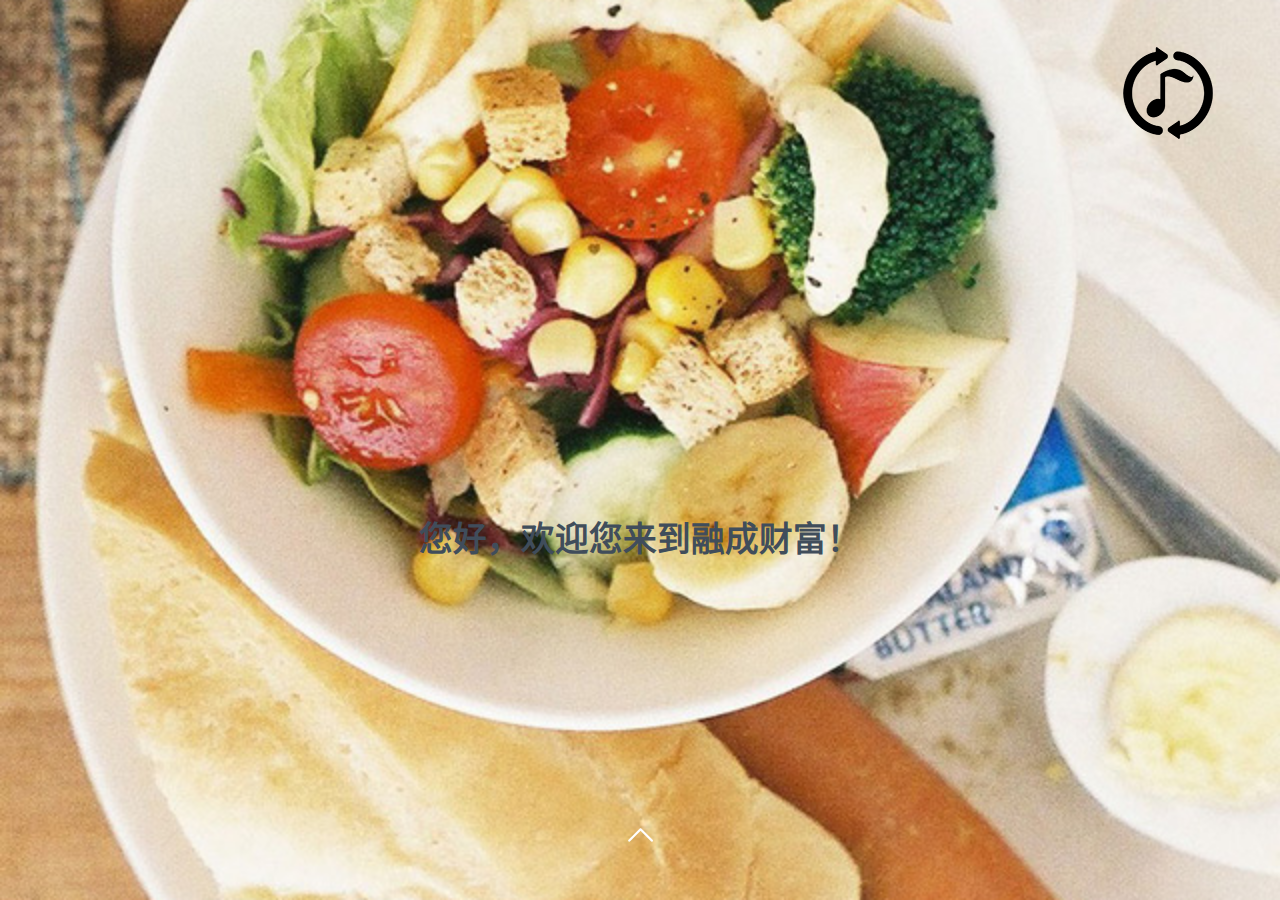
==== commit 0b77746c: "Jq" ====
--- a/rollingscreen/index.html
+++ b/rollingscreen/index.html
@@ -1,10 +1,12 @@
 <!DOCTYPE html>
 <html lang="zh-cn" class="no-js">
 <head>
-    <meta http-equiv="Content-Type" content="text/html; charset=UTF-8">
-    <meta http-equiv="Content-Type">
-    <meta content="text/html; charset=utf-8">
+    <!--<meta charset=UTF-8">-->
+    <!--<meta http-equiv="Content-Type">-->
+    <!--<meta content="text/html; charset=utf-8">-->
+    <!--<meta />-->
     <meta charset="utf-8">
+    <meta http-equiv="X-UA-Compatible" content="IE=edge,chrome=1">
     <title>融成财富-融成金服</title>
     <meta name="viewport" content="initial-scale=1, maximum-scale=1, user-scalable=no">
     <meta name="format-detection" content="telephone=no">
@@ -13,6 +15,8 @@
     <link rel="stylesheet" type="text/css" href="css/animations.css">
     <link rel="stylesheet" type="text/css" href="css/layout.css">
     <link rel="stylesheet" type="text/css" href="css/page.css">
+    <link rel="stylesheet" href="css/default.css"/>
+    <link rel="stylesheet" href="css/reveal-it.css"/>
 </head>
 <body>
 
@@ -41,8 +45,17 @@
     </div>
     <img src="img/icon_up.png" alt="" class="arrow-up pt-page-moveIconUp"></div>
 <div id="page-content">
-    <div class="page page-1 page-current"></div>
-    <div class="page page-2 hide"></div>
+    <div class="page page-1 page-current">
+        <div class="type-js headline" style="position: relative; display: inline-block;margin-top: 40%">
+            <div class="cursor"></div>
+            <h1 class="text-js" style="opacity: 1;">您好，欢迎您来到融成财富！</h1>
+        </div>
+    </div>
+    <div class="page page-2 hide">
+        <div class="box1">
+            <h3>Lorem ipsum dolor sit amet, ne mel vero impetus voluptatibus</h3>
+        </div>
+    </div>
     <div class="page page-3 hide"></div>
     <div class="page page-4 hide"></div>
     <div class="page page-5 hide"></div>
@@ -55,13 +68,17 @@
 <div id="audio_btn" class="rotate">
     <audio loop src="i/bgm.mp3" id="media" autoplay="autoplay" preload="perload"></audio>
 </div>
-<script type="text/javascript" src="js/zepto.min.js"></script>
+<!--<script type="text/javascript" src="js/zepto.min.js"></script>-->
 <script type="text/javascript" src="js/touch.js"></script>
 <script type="text/javascript" src="js/index.js"></script>
 <script type="text/javascript" src="js/jquery.min.js"></script>
+<script type="text/javascript" src="js/reveal-it.js"></script>
+<script type="text/javascript" src="js/main.js"></script>
 <script>
+    var  jq = $.noConflict();
     var x = document.getElementById("media");
     $(function () {
+
         $("#audio_btn").click(function () {
             $(this).toggleClass("rotate"); //控制音乐图标 自转或暂停(删除旋转属性)
 
@@ -70,8 +87,26 @@
             } else {
                 x.pause();
             }
-        })
+        });
     });
+    $(document).ready(function () {
+        function c(pageno) {
+            if(pageno == ".page-1"){
+                autoType(".type-js",200);
+            }else if(pageno == ".page-2"){
+                var options1 = {
+                    id: 'box1'
+                };
+                jq('.box1').initReveal(options1);
+
+            }
+            console.log(pageno);
+        }
+
+        dosome(c);
+
+    })
+
 </script>
 </body>
 </html>--- a/rollingscreen/css/default.css
+++ b/rollingscreen/css/default.css
@@ -0,0 +1,301 @@
+
+/*@font-face {*/
+	/*font-family: 'icomoon';*/
+	/*src:url('../fonts/icomoon.eot?yrquyl');*/
+	/*src:url('../fonts/icomoon.eot?#iefixyrquyl') format('embedded-opentype'),*/
+		/*url('../fonts/icomoon.woff?yrquyl') format('woff'),*/
+		/*url('../fonts/icomoon.ttf?yrquyl') format('truetype'),*/
+		/*url('../fonts/icomoon.svg?yrquyl#icomoon') format('svg');*/
+	/*font-weight: normal;*/
+	/*font-style: normal;*/
+/*}*/
+[class^="icon-"], [class*=" icon-"] {
+	font-family: 'icomoon';
+	speak: none;
+	font-style: normal;
+	font-weight: normal;
+	font-variant: normal;
+	text-transform: none;
+	line-height: 1;
+
+	/* Better Font Rendering =========== */
+	-webkit-font-smoothing: antialiased;
+	-moz-osx-font-smoothing: grayscale;
+}
+
+body, html { font-size: 100%; 	padding: 0; margin: 0;}
+
+/* Reset */
+*,
+*:after,
+*:before {
+	-webkit-box-sizing: border-box;
+	-moz-box-sizing: border-box;
+	box-sizing: border-box;
+}
+
+/* Clearfix hack by Nicolas Gallagher: http://nicolasgallagher.com/micro-clearfix-hack/ */
+.clearfix:before,
+.clearfix:after {
+	content: " ";
+	display: table;
+}
+
+.clearfix:after {
+	clear: both;
+}
+
+body{
+	background: #f9f7f6;
+	color: #404d5b;
+	font-weight: 500;
+	font-size: 1.05em;
+	font-family: "Segoe UI", "Lucida Grande", Helvetica, Arial, "Microsoft YaHei", FreeSans, Arimo, "Droid Sans", "wenquanyi micro hei", "Hiragino Sans GB", "Hiragino Sans GB W3", "FontAwesome", sans-serif;
+}
+a{color: #2fa0ec;text-decoration: none;outline: none;}
+a:hover,a:focus{color:#74777b;}
+
+.htmleaf-container{
+	margin: 0 auto;
+	text-align: center;
+	overflow: hidden;
+}
+.htmleaf-content {
+	font-size: 150%;
+	padding: 0.5em 0;
+}
+
+.htmleaf-content h2 {
+	margin: 0 0 2em;
+	opacity: 0.1;
+}
+
+.htmleaf-content p {
+	margin: 1em 0;
+	padding: 1em 0 0 0;
+	font-size: 0.65em;
+}
+.bgcolor-1 { background: #f0efee; }
+.bgcolor-2 { background: #f9f9f9; }
+.bgcolor-3 { background: #e8e8e8; }/*light grey*/
+.bgcolor-4 { background: #2f3238; color: #fff; }/*Dark grey*/
+.bgcolor-5 { background: #df6659; color: #521e18; }/*pink1*/
+.bgcolor-6 { background: #2fa8ec; }/*sky blue*/
+.bgcolor-7 { background: #d0d6d6; }/*White tea*/
+.bgcolor-8 { background: #3d4444; color: #fff; }/*Dark grey2*/
+.bgcolor-9 { background: #ef3f52; color: #fff;}/*pink2*/
+.bgcolor-10{ background: #64448f; color: #fff;}/*Violet*/
+.bgcolor-11{ background: #3755ad; color: #fff;}/*dark blue*/
+.bgcolor-12{ background: #3498DB; color: #fff;}/*light blue*/
+.bgcolor-13{ background: #555555; color: #fff;}/**/
+/* Header */
+.htmleaf-header{
+	padding: 1em 190px 1em;
+	letter-spacing: -1px;
+	text-align: center;
+}
+.htmleaf-header h1 {
+	font-weight: 600;
+	font-size: 2em;
+	line-height: 1;
+	margin-bottom: 0;
+	/*text-shadow: 0 1px 2px rgba(0, 0, 0, 0.6);*/
+}
+.htmleaf-header h1 span {
+	font-family: "Segoe UI", "Lucida Grande", Helvetica, Arial, "Microsoft YaHei", FreeSans, Arimo, "Droid Sans", "wenquanyi micro hei", "Hiragino Sans GB", "Hiragino Sans GB W3", "FontAwesome", sans-serif;
+	display: block;
+	font-size: 60%;
+	font-weight: 400;
+	padding: 0.8em 0 0.5em 0;
+	color: #c3c8cd;
+}
+/*nav*/
+.htmleaf-demo a{color: #1d7db1;text-decoration: none;}
+.htmleaf-demo{width: 100%;padding-bottom: 1.2em;}
+.htmleaf-demo a{display: inline-block;margin: 0.5em;padding: 0.6em 1em;border: 3px solid #1d7db1;font-weight: 700;}
+.htmleaf-demo a:hover{opacity: 0.6;}
+.htmleaf-demo a.current{background:#1d7db1;color: #fff; }
+/* Top Navigation Style */
+.htmleaf-links {
+	position: relative;
+	display: inline-block;
+	white-space: nowrap;
+	font-size: 1.5em;
+	text-align: center;
+}
+
+.htmleaf-links::after {
+	position: absolute;
+	top: 0;
+	left: 50%;
+	margin-left: -1px;
+	width: 2px;
+	height: 100%;
+	background: #dbdbdb;
+	content: '';
+	-webkit-transform: rotate3d(0,0,1,22.5deg);
+	transform: rotate3d(0,0,1,22.5deg);
+}
+
+.htmleaf-icon {
+	display: inline-block;
+	margin: 0.5em;
+	padding: 0em 0;
+	width: 1.5em;
+	text-decoration: none;
+}
+
+.htmleaf-icon span {
+	display: none;
+}
+
+.htmleaf-icon:before {
+	margin: 0 5px;
+	text-transform: none;
+	font-weight: normal;
+	font-style: normal;
+	font-variant: normal;
+	font-family: 'icomoon';
+	line-height: 1;
+	speak: none;
+	-webkit-font-smoothing: antialiased;
+}
+/* footer */
+.htmleaf-footer{width: 100%;padding-top: 10px;}
+.htmleaf-small{font-size: 0.8em;}
+.center{text-align: center;}
+/****/
+.related {
+	color: #fff;
+	background: #333;
+	text-align: center;
+	font-size: 1.25em;
+	padding: 0.5em 0;
+	overflow: hidden;
+}
+
+.related > a {
+	vertical-align: top;
+	width: calc(100% - 20px);
+	max-width: 340px;
+	display: inline-block;
+	text-align: center;
+	margin: 20px 10px;
+	padding: 25px;
+	font-family: "Segoe UI", "Lucida Grande", Helvetica, Arial, "Microsoft YaHei", FreeSans, Arimo, "Droid Sans", "wenquanyi micro hei", "Hiragino Sans GB", "Hiragino Sans GB W3", "FontAwesome", sans-serif;
+}
+.related a {
+	display: inline-block;
+	text-align: left;
+	margin: 20px auto;
+	padding: 10px 20px;
+	opacity: 0.8;
+	-webkit-transition: opacity 0.3s;
+	transition: opacity 0.3s;
+	-webkit-backface-visibility: hidden;
+}
+
+.related a:hover,
+.related a:active {
+	opacity: 1;
+}
+
+.related a img {
+	max-width: 100%;
+	opacity: 0.8;
+	border-radius: 4px;
+}
+.related a:hover img,
+.related a:active img {
+	opacity: 1;
+}
+
+.related a h3 {
+	font-weight: 300;
+	margin-top: 0.15em;
+	color: #fff;
+}
+/* icomoon */
+.icon-home:before {
+	content: "\e600";
+}
+
+.icon-pacman:before {
+	content: "\e623";
+}
+
+.icon-users2:before {
+	content: "\e678";
+}
+
+.icon-bug:before {
+	content: "\e699";
+}
+
+.icon-eye:before {
+	content: "\e610";
+}
+
+.icon-eye-blocked:before {
+	content: "\e611";
+}
+
+.icon-eye2:before {
+	content: "\e612";
+}
+
+.icon-arrow-up-left3:before {
+	content: "\e72f";
+}
+
+.icon-arrow-up3:before {
+	content: "\e730";
+}
+
+.icon-arrow-up-right3:before {
+	content: "\e731";
+}
+
+.icon-arrow-right3:before {
+	content: "\e732";
+}
+
+.icon-arrow-down-right3:before {
+	content: "\e733";
+}
+
+.icon-arrow-down3:before {
+	content: "\e734";
+}
+
+.icon-arrow-down-left3:before {
+	content: "\e735";
+}
+
+.icon-arrow-left3:before {
+	content: "\e736";
+}
+
+
+
+@media screen and (max-width: 50em) {
+	.htmleaf-header {
+		padding: 3em 10% 4em;
+	}
+	.htmleaf-header h1 {
+        font-size:2em;
+    }
+}
+
+
+@media screen and (max-width: 40em) {
+	.htmleaf-header h1 {
+		font-size: 1.5em;
+	}
+}
+
+@media screen and (max-width: 30em) {
+    .htmleaf-header h1 {
+        font-size:1.2em;
+    }
+}--- a/rollingscreen/css/reveal-it.css
+++ b/rollingscreen/css/reveal-it.css
@@ -0,0 +1,74 @@
+.reveal {
+    position: relative;
+    overflow: hidden;
+}
+
+/*initial - hidden*/
+.reveal .reveal__cover {
+    position: absolute;
+    top: 0;
+    left: -250px;
+    height: 100%;
+    margin: 2px;
+    width: calc(100% + 250px);
+}
+
+.reveal .reveal__cover.reveal__uncovered {
+    position: absolute;
+    top: 0;
+    left: 100%;
+    height: 100%;
+    width: calc(100% + 250px);
+    margin: 2px;
+    transition: left 2500ms ease-out 0ms;
+}
+
+.reveal__cover-section {
+    height: 100%;
+    float: right;
+    /* NOTE: Background must match existing background */
+    /*background: #000;*/
+    background: #fff;
+    width: 2%;
+}
+
+.reveal__10 {
+    opacity: 0.1;
+}
+
+.reveal__20 {
+    opacity: 0.2;
+}
+
+.reveal__30 {
+    opacity: 0.3;
+}
+
+.reveal__40 {
+    opacity: 0.4;
+}
+
+.reveal__50 {
+    opacity: 0.5;
+}
+
+.reveal__60 {
+    opacity: 0.6;
+}
+
+.reveal__70 {
+    opacity: 0.7;
+}
+
+.reveal__80 {
+    opacity: 0.8;
+}
+
+.reveal__90 {
+    opacity: 0.9;
+}
+
+.reveal__100 {
+    opacity: 1;
+    width: 82%;
+}
